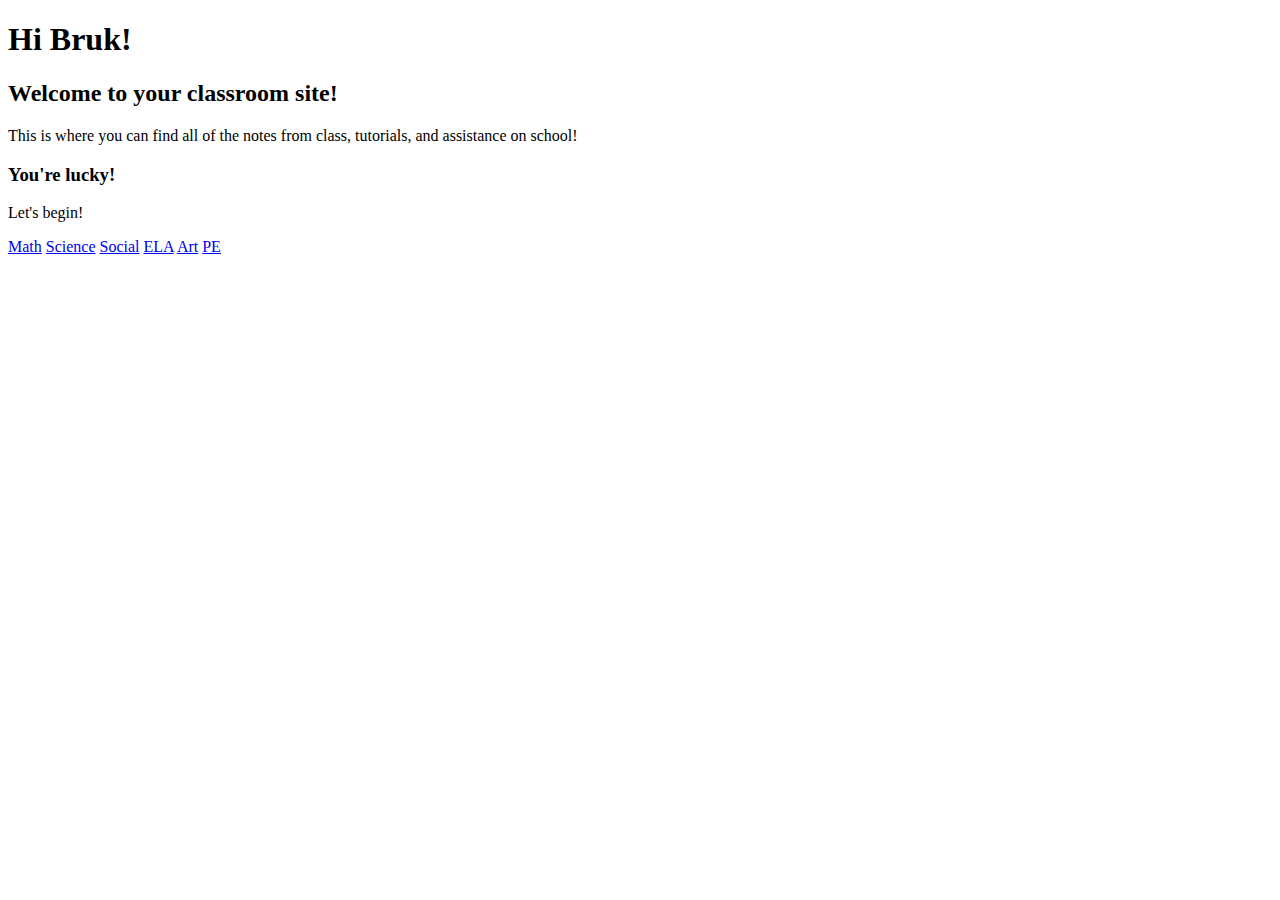
==== index.html @ 275f5640 "Initia; site" ====
<!DOCTYPE html>
<html lang="en" dir="ltr">
  <head>
    <meta charset="utf-8">
    <title>Bruk's class</title>
    <link rel="stylesheet" href="Brukssite.css">
    <link href="https://fonts.googleapis.com/css2?family=Oswald&display=swap" rel="stylesheet">
  </head>
  <body>
    <div class="Hibruk">
    <h1>Hi Bruk!</h1>
    <h2>Welcome to your classroom site!</h2>
    <p>This is where you can find all of the notes from class, tutorials, and assistance on school!</p>
    <h3>You're lucky!</h3>
    <p>Let's begin!</p>
    </div>
    <div class="Subjects">
      <a href="math.html" class="mathlink">Math</a>
      <a href="science.html" class="sciencelink">Science</a>
      <a href="social.html" class="socialink">Social</a>
      <a href="ELA.html" class="lalink">ELA</a>
      <a href="Art.html" class="artlink">Art</a>
      <a href="PE.html" class="pelink">PE</a>
    </div>
  </body>
</html>
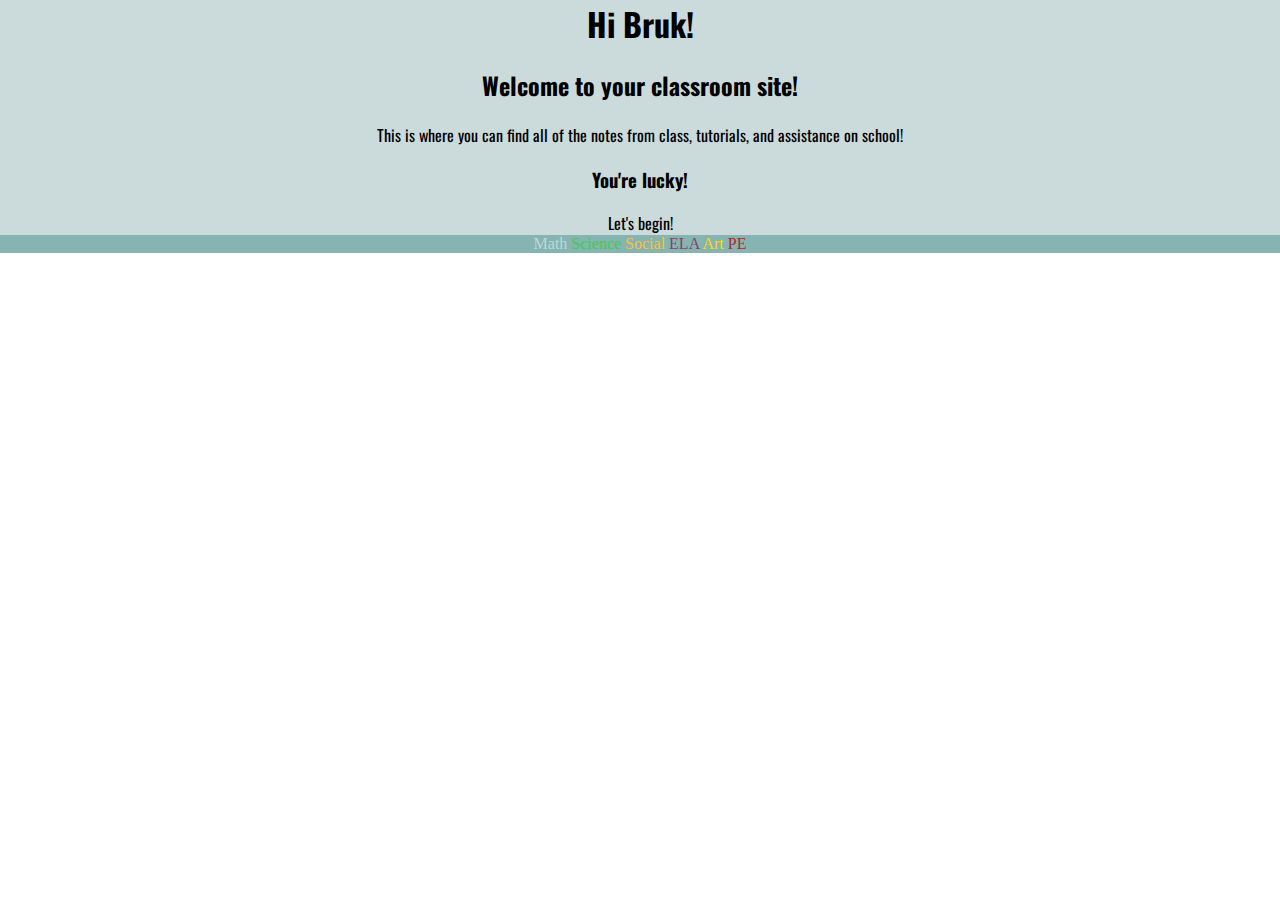
==== commit 4eccd580: "hopeful css fix" ====
--- a/index.html
+++ b/index.html
@@ -3,7 +3,7 @@
   <head>
     <meta charset="utf-8">
     <title>Bruk's class</title>
-    <link rel="stylesheet" href="Brukssite.css">
+    <link rel="stylesheet" href="styles.css">
     <link href="https://fonts.googleapis.com/css2?family=Oswald&display=swap" rel="stylesheet">
   </head>
   <body>
--- a/styles.css
+++ b/styles.css
@@ -0,0 +1,71 @@
+body {
+  margin: 0;
+}
+
+h1 {
+  margin: 0;
+}
+div {
+  margin: 0;
+}
+p {
+  margin: 0;
+}
+.Subjects {
+  text-align: center;
+  background-color: #85B4B2;
+  font-family: 'Comfortaa', cursive;
+}
+.pelink:hover {
+  color: #E89191;
+}
+.pelink {
+  color: #B02A2A;
+  text-decoration: none;
+}
+.artlink:hover {
+  color: #FFF1AA;
+}
+.artlink {
+  color: #FFD60B;
+  text-decoration: none;
+}
+.lalink:hover {
+  color: #E7CAD9;
+}
+.lalink {
+  text-decoration: none;
+  color: #8F3F69;
+}
+.sciencelink:hover {
+  color: #C4F3C9;
+  text-decoration: none;
+}
+.sciencelink {
+  color: #3DCD4C;
+  text-decoration: none;
+}
+.mathlink:hover {
+  color: #F0F3FC;
+  text-decoration: none;
+}
+.mathlink {
+  text-decoration: none;
+  color: #BED8D6;
+}
+.socialink:hover {
+  color: #FFE6B4;
+}
+.socialink {
+  color: #FEBD3C;
+  text-decoration: none;
+}
+.Hibruk {
+  text-align: center;
+  font-family: 'Oswald', sans-serif;
+  background-color: #CBDADA;
+  margin: 0;
+  display: block;
+}
+/*font-family: 'Oswald', sans-serif;
+font-family: 'Comfortaa', cursive;*/
